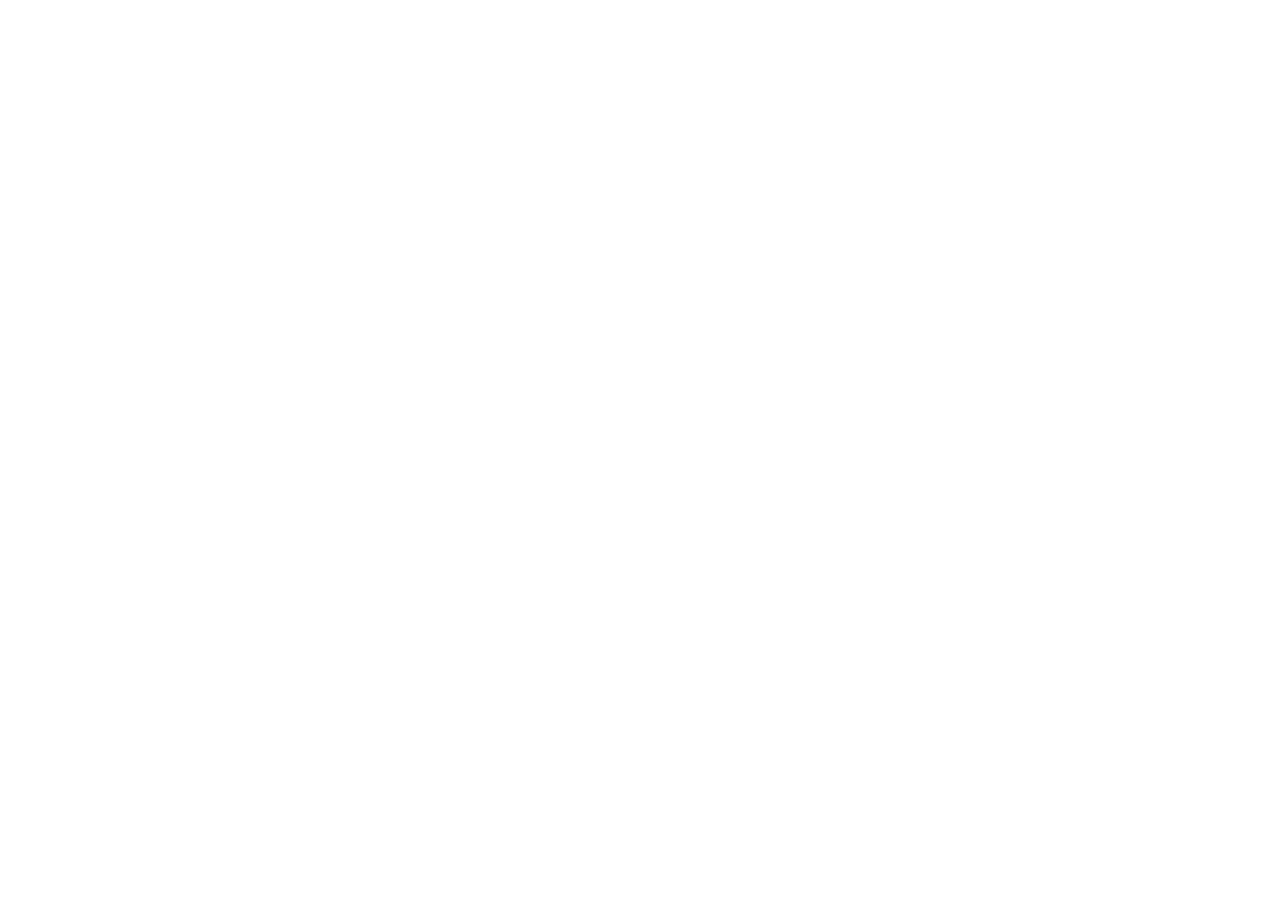
==== app.html @ fec169d0 "implementando app.html y app.js" ====
<!DOCTYPE html>
<html lang="en">
<head>
	<meta charset="UTF-8">
	<meta name="viewport" content="width=device-width, user-scalable=no, initial-scale=1.0, maximum-scale=1.0, minimum-scale=1.0">
	<title>Lyft</title>
	<link rel="stylesheet" href="css/bootstrap.min.css">
	<link href="https://fonts.googleapis.com/css?family=Arimo" rel="stylesheet">	
	<link rel="stylesheet icon" href="favicon.ico">
	<link rel="stylesheet" href="css/animate.css">
	<link rel="stylesheet" href="icons/style.css">
	<link rel="stylesheet" href="css/queries.css">
	<link rel="stylesheet" href="css/common.css">
	
</head>
<body>
    <div id="map" style='height:100vh'></div>
    
    <script src="js/app.js"></script>
    <script src="https://maps.googleapis.com/maps/api/js?key=AIzaSyBPhRJfmJk39RODSk-cxJEIEvfg6fjAulw&callback=initMap"
        async defer></script>    
    
</body>
</html>
---- icons/style.css ----
@font-face {
  font-family: 'icomoon';
  src:  url('fonts/icomoon.eot?twnoxh');
  src:  url('fonts/icomoon.eot?twnoxh#iefix') format('embedded-opentype'),
    url('fonts/icomoon.ttf?twnoxh') format('truetype'),
    url('fonts/icomoon.woff?twnoxh') format('woff'),
    url('fonts/icomoon.svg?twnoxh#icomoon') format('svg');
  font-weight: normal;
  font-style: normal;
}

[class^="icon-"], [class*=" icon-"] {
  /* use !important to prevent issues with browser extensions that change fonts */
  font-family: 'icomoon' !important;
  speak: none;
  font-style: normal;
  font-weight: normal;
  font-variant: normal;
  text-transform: none;
  line-height: 1;

  /* Better Font Rendering =========== */
  -webkit-font-smoothing: antialiased;
  -moz-osx-font-smoothing: grayscale;
}

.icon-profile-male:before {
  content: "\e901";
}
.icon-chevron-thin-left:before {
  content: "\e900";
}
.icon-mail:before {
  content: "\e002";
}
.icon-head:before {
  content: "\e074";
}
---- css/queries.css ----
@media screen and (max-width:768px){

}
@media screen and (min-width:769px){
   
}
---- css/common.css ----
/*---------First page---------*/
.box-container{
    position: relative;
}
section.to-start{
    position: absolute;
    bottom: 50px;
    right: 0;
    left: 0;
}
section.to-start .box-botton{
    
}
section.to-start a#logIn{
    position: absolute;
    right: 0; 
    border: solid 1px #fff;    
}
section.to-start a#signUp{
    position: absolute;
    background: linear-gradient(to right, #7E00BF , #D800BF);
}
a#logIn, a#signUp{
    text-decoration: none;
    padding: 10px 30px;
    color: #fff;
    border-radius: 3px;
}
/*------END---First page---------*/
/*------------Sign Up-----------*/

section.sign-up #icon-sign-up {
    position: absolute;

    left: 40px;
}
input#iAgree{
    color: #95CFE8;
    padding: 0;
    margin: 0;
} 
span#terms{
    color: #95CFE8;
}
#btn-next{
    background-color: #FC1EBE;
    color: #fff;
    font-size: 25px;
    padding: 20px 0;
    display: block;
    margin-top: 30px; 
    text-align: center;
}
/*---------END---Sign Up-----------*/
/*---------END---Sign Up-----------*/
#code-country{
    position: absolute;
    z-index: 10;
    padding-top: 7px;
    
}
/*------------select-country-----------*/
section.select-country h4{
    background-color: #EFEFF4;  
    padding: 10px 20px;
    
}
section.select-country li{
    list-style: none;    
}
/*---------END---select-country-----------*/
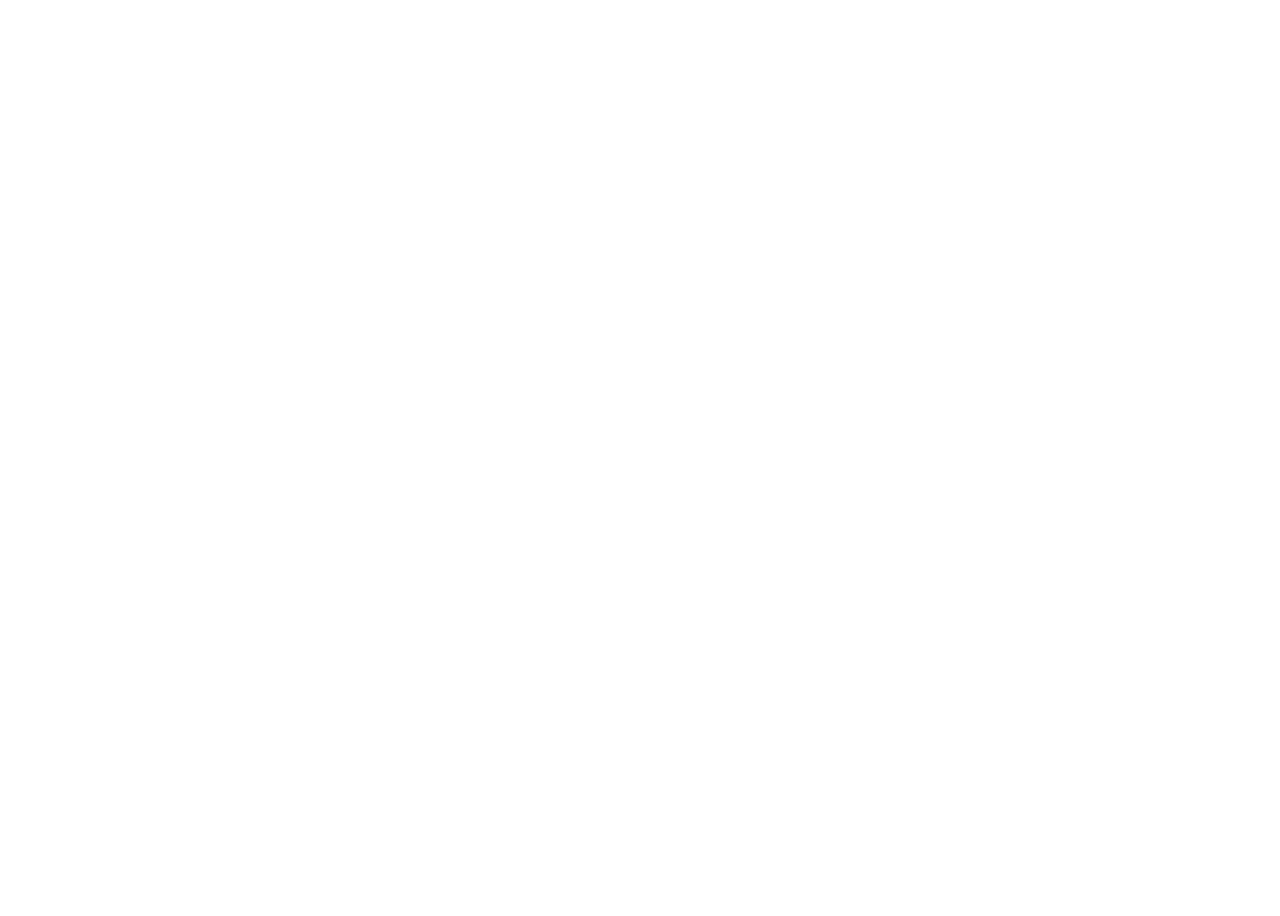
==== commit 353d3176: "posicion dinamica" ====
--- a/app.html
+++ b/app.html
@@ -1,4 +1,4 @@
-<!DOCTYPE html>
+<!--<!DOCTYPE html>
 <html lang="en">
 <head>
 	<meta charset="UTF-8">
@@ -22,8 +22,20 @@
     
 </body>
 </html>
+-->
+<!DOCTYPE html>
+<html>
+<body>
+    <div id="map" style='height:100vh'></div>
+    
+    
+    <script src="js/app.js"></script>
+    <script src="https://maps.googleapis.com/maps/api/js?key=AIzaSyBPhRJfmJk39RODSk-cxJEIEvfg6fjAulw&callback=initMap"
+        async defer></script>
+
+</body>
+</html>
 
 
 
 
-
--- a/css/common.css
+++ b/css/common.css
@@ -28,12 +28,30 @@
 }
 /*------END---First page---------*/
 /*------------Sign Up-----------*/
+#input-box{
+    position: relative;
+}
+#input-box input{
+    padding-left: 35px;
+}
+.icon-mail {
+    position: absolute;
+    left: 10px;
+    top: 30px;
+    color: #7D7D89;
+    font-size: 18px;
+}
+.icon-profile-male {
+    color: #7D7D89;
+    position: absolute;
+    left: 10px;
+    top: 8px;
+    border: 1px solid #7D7D89;
+    border-radius: 40%;
+    line-height: 18px;
+    
+}
 
-section.sign-up #icon-sign-up {
-    position: absolute;
-
-    left: 40px;
-}
 input#iAgree{
     color: #95CFE8;
     padding: 0;
@@ -52,21 +70,27 @@
     text-align: center;
 }
 /*---------END---Sign Up-----------*/
-/*---------END---Sign Up-----------*/
-#code-country{
+/*------------Sign Up Number-----------*/
+#code{
     position: absolute;
+    left: 60px;
+    top: 9px;
     z-index: 10;
-    padding-top: 7px;
-    
 }
+#phone-number{
+    padding-left: 35px;
+}
+/*---------END---Sign Up Number-----------*/
 /*------------select-country-----------*/
 section.select-country h4{
     background-color: #EFEFF4;  
-    padding: 10px 20px;
-    
+    padding: 10px 20px;   
 }
 section.select-country li{
     list-style: none;    
 }
+#code-country{
+    visibility: hidden;
+}
 /*---------END---select-country-----------*/
 
